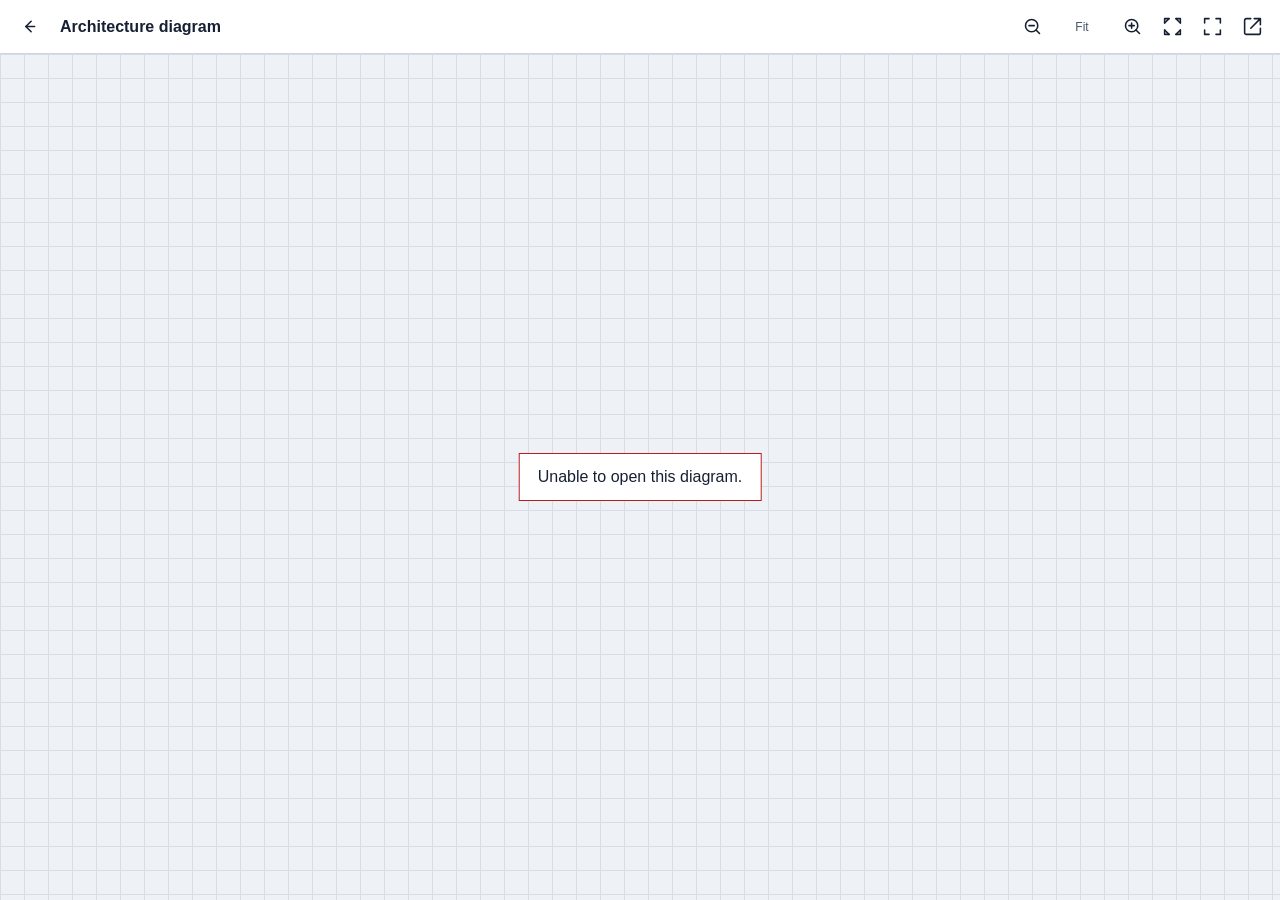
==== diagram-viewer.html @ f62ae991 "Publish hardened ASM+ GCP architecture" ====
<!doctype html>
<html lang="en">
<head>
  <meta charset="utf-8">
  <meta name="viewport" content="width=device-width, initial-scale=1">
  <meta name="description" content="Full-screen ASM+ architecture diagram viewer">
  <title>Architecture Diagram | ASM+ Architecture</title>
  <link rel="stylesheet" href="assets/diagram-viewer.css">
</head>
<body>
  <header class="viewer-toolbar">
    <button class="icon-button" id="back-button" type="button" aria-label="Return to the manual" title="Back">
      <svg viewBox="0 0 24 24" aria-hidden="true"><path d="m15 18-6-6 6-6"/><path d="M9 12h10"/></svg>
    </button>
    <h1 id="viewer-title">Architecture diagram</h1>
    <div class="viewer-controls" aria-label="Diagram controls">
      <button class="icon-button" id="zoom-out-button" type="button" aria-label="Zoom out" title="Zoom out">
        <svg viewBox="0 0 24 24" aria-hidden="true"><circle cx="11" cy="11" r="7"/><path d="M8 11h6M20 20l-4-4"/></svg>
      </button>
      <output id="zoom-value" aria-live="polite">Fit</output>
      <button class="icon-button" id="zoom-in-button" type="button" aria-label="Zoom in" title="Zoom in">
        <svg viewBox="0 0 24 24" aria-hidden="true"><circle cx="11" cy="11" r="7"/><path d="M11 8v6M8 11h6M20 20l-4-4"/></svg>
      </button>
      <button class="icon-button" id="fit-button" type="button" aria-label="Fit diagram to screen" title="Fit to screen">
        <svg viewBox="0 0 24 24" aria-hidden="true"><path d="M8 3H3v5M16 3h5v5M8 21H3v-5M16 21h5v-5"/><path d="m3 8 5-5M21 8l-5-5M3 16l5 5M21 16l-5 5"/></svg>
      </button>
      <button class="icon-button" id="fullscreen-button" type="button" aria-label="Toggle browser full screen" title="Browser full screen">
        <svg viewBox="0 0 24 24" aria-hidden="true"><path d="M8 3H3v5M16 3h5v5M8 21H3v-5M16 21h5v-5"/></svg>
      </button>
      <a class="icon-button" id="raw-svg-link" href="diagrams/structurizr-01-system-context.svg" target="_blank" rel="noopener" aria-label="Open raw SVG in a new tab" title="Open raw SVG">
        <svg viewBox="0 0 24 24" aria-hidden="true"><path d="M14 3h7v7M10 14 21 3"/><path d="M21 14v5a2 2 0 0 1-2 2H5a2 2 0 0 1-2-2V5a2 2 0 0 1 2-2h5"/></svg>
      </a>
    </div>
  </header>
  <main class="viewer-stage" id="viewer-stage" aria-label="Architecture diagram canvas">
    <img id="diagram-image" alt="" draggable="false">
    <p class="viewer-error" id="viewer-error" hidden>Unable to open this diagram.</p>
  </main>
  <script src="assets/diagram-viewer.js"></script>
</body>
</html>
---- assets/diagram-viewer.css ----
:root {
  color-scheme: light;
  font-family: Arial, Helvetica, sans-serif;
  background: #eef1f5;
  color: #172033;
}

* {
  box-sizing: border-box;
}

html,
body {
  width: 100%;
  height: 100%;
  margin: 0;
  overflow: hidden;
}

body {
  display: grid;
  grid-template-rows: 54px minmax(0, 1fr);
}

.viewer-toolbar {
  position: relative;
  z-index: 2;
  display: grid;
  grid-template-columns: 40px minmax(0, 1fr) auto;
  align-items: center;
  gap: 10px;
  min-width: 0;
  padding: 7px 10px;
  background: #ffffff;
  border-bottom: 1px solid #cbd5e1;
}

.viewer-toolbar h1 {
  min-width: 0;
  margin: 0;
  overflow: hidden;
  color: #172033;
  font-size: 16px;
  font-weight: 700;
  letter-spacing: 0;
  text-overflow: ellipsis;
  white-space: nowrap;
}

.viewer-controls {
  display: flex;
  align-items: center;
  gap: 4px;
}

.icon-button {
  display: inline-grid;
  width: 36px;
  height: 36px;
  flex: 0 0 36px;
  place-items: center;
  padding: 0;
  color: #172033;
  background: #ffffff;
  border: 1px solid transparent;
  border-radius: 4px;
  cursor: pointer;
  text-decoration: none;
}

.icon-button:hover {
  background: #eef4ff;
  border-color: #94a3b8;
}

.icon-button:focus-visible {
  outline: 2px solid #1d4ed8;
  outline-offset: 1px;
}

.icon-button svg {
  width: 21px;
  height: 21px;
  fill: none;
  stroke: currentColor;
  stroke-width: 1.8;
  stroke-linecap: round;
  stroke-linejoin: round;
}

#zoom-value {
  width: 56px;
  color: #475569;
  font-size: 12px;
  text-align: center;
}

.viewer-stage {
  position: relative;
  min-width: 0;
  min-height: 0;
  overflow: hidden;
  background-color: #eef1f5;
  background-image: linear-gradient(#d7dde6 1px, transparent 1px), linear-gradient(90deg, #d7dde6 1px, transparent 1px);
  background-size: 24px 24px;
  cursor: grab;
  touch-action: none;
}

.viewer-stage.dragging {
  cursor: grabbing;
}

#diagram-image {
  position: absolute;
  top: 0;
  left: 0;
  display: block;
  max-width: none;
  max-height: none;
  background: #ffffff;
  border: 1px solid #94a3b8;
  box-shadow: 0 8px 22px rgba(15, 23, 42, 0.14);
  opacity: 0;
  transform-origin: 0 0;
  transition: opacity 120ms ease;
  user-select: none;
  will-change: transform;
}

#diagram-image.is-ready {
  opacity: 1;
}

.viewer-error {
  position: absolute;
  inset: 50% auto auto 50%;
  margin: 0;
  padding: 14px 18px;
  background: #ffffff;
  border: 1px solid #b91c1c;
  transform: translate(-50%, -50%);
}

@media (max-width: 700px) {
  body {
    grid-template-rows: 50px minmax(0, 1fr);
  }

  .viewer-toolbar {
    grid-template-columns: 36px minmax(0, 1fr) auto;
    gap: 5px;
    padding: 5px 6px;
  }

  .viewer-toolbar h1 {
    font-size: 14px;
  }

  .icon-button {
    width: 32px;
    height: 32px;
    flex-basis: 32px;
  }

  #zoom-value,
  #raw-svg-link {
    display: none;
  }
}
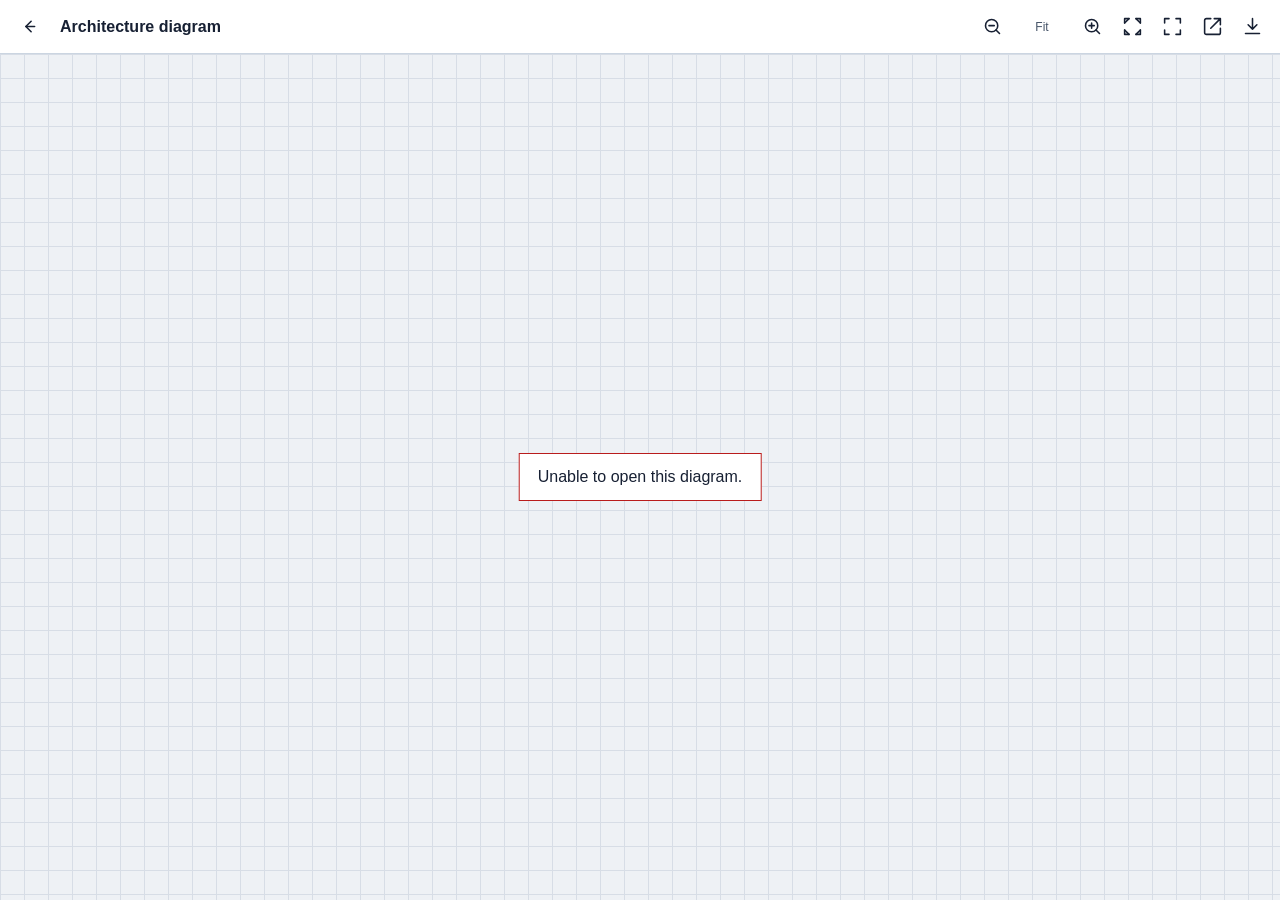
==== commit 14548b93: "Update ASM+ architecture documentation" ====
--- a/diagram-viewer.html
+++ b/diagram-viewer.html
@@ -30,12 +30,16 @@
       <a class="icon-button" id="raw-svg-link" href="diagrams/structurizr-01-system-context.svg" target="_blank" rel="noopener" aria-label="Open raw SVG in a new tab" title="Open raw SVG">
         <svg viewBox="0 0 24 24" aria-hidden="true"><path d="M14 3h7v7M10 14 21 3"/><path d="M21 14v5a2 2 0 0 1-2 2H5a2 2 0 0 1-2-2V5a2 2 0 0 1 2-2h5"/></svg>
       </a>
+      <a class="icon-button" id="download-svg-link" href="diagrams/structurizr-01-system-context.svg" download="structurizr-01-system-context.svg" aria-label="Download diagram as SVG" title="Download SVG">
+        <svg viewBox="0 0 24 24" aria-hidden="true"><path d="M12 3v12M7 10l5 5 5-5M4 20h16"/></svg>
+      </a>
     </div>
   </header>
   <main class="viewer-stage" id="viewer-stage" aria-label="Architecture diagram canvas">
     <img id="diagram-image" alt="" draggable="false">
     <p class="viewer-error" id="viewer-error" hidden>Unable to open this diagram.</p>
   </main>
+  <script src="assets/diagram-downloads.js"></script>
   <script src="assets/diagram-viewer.js"></script>
 </body>
 </html>
